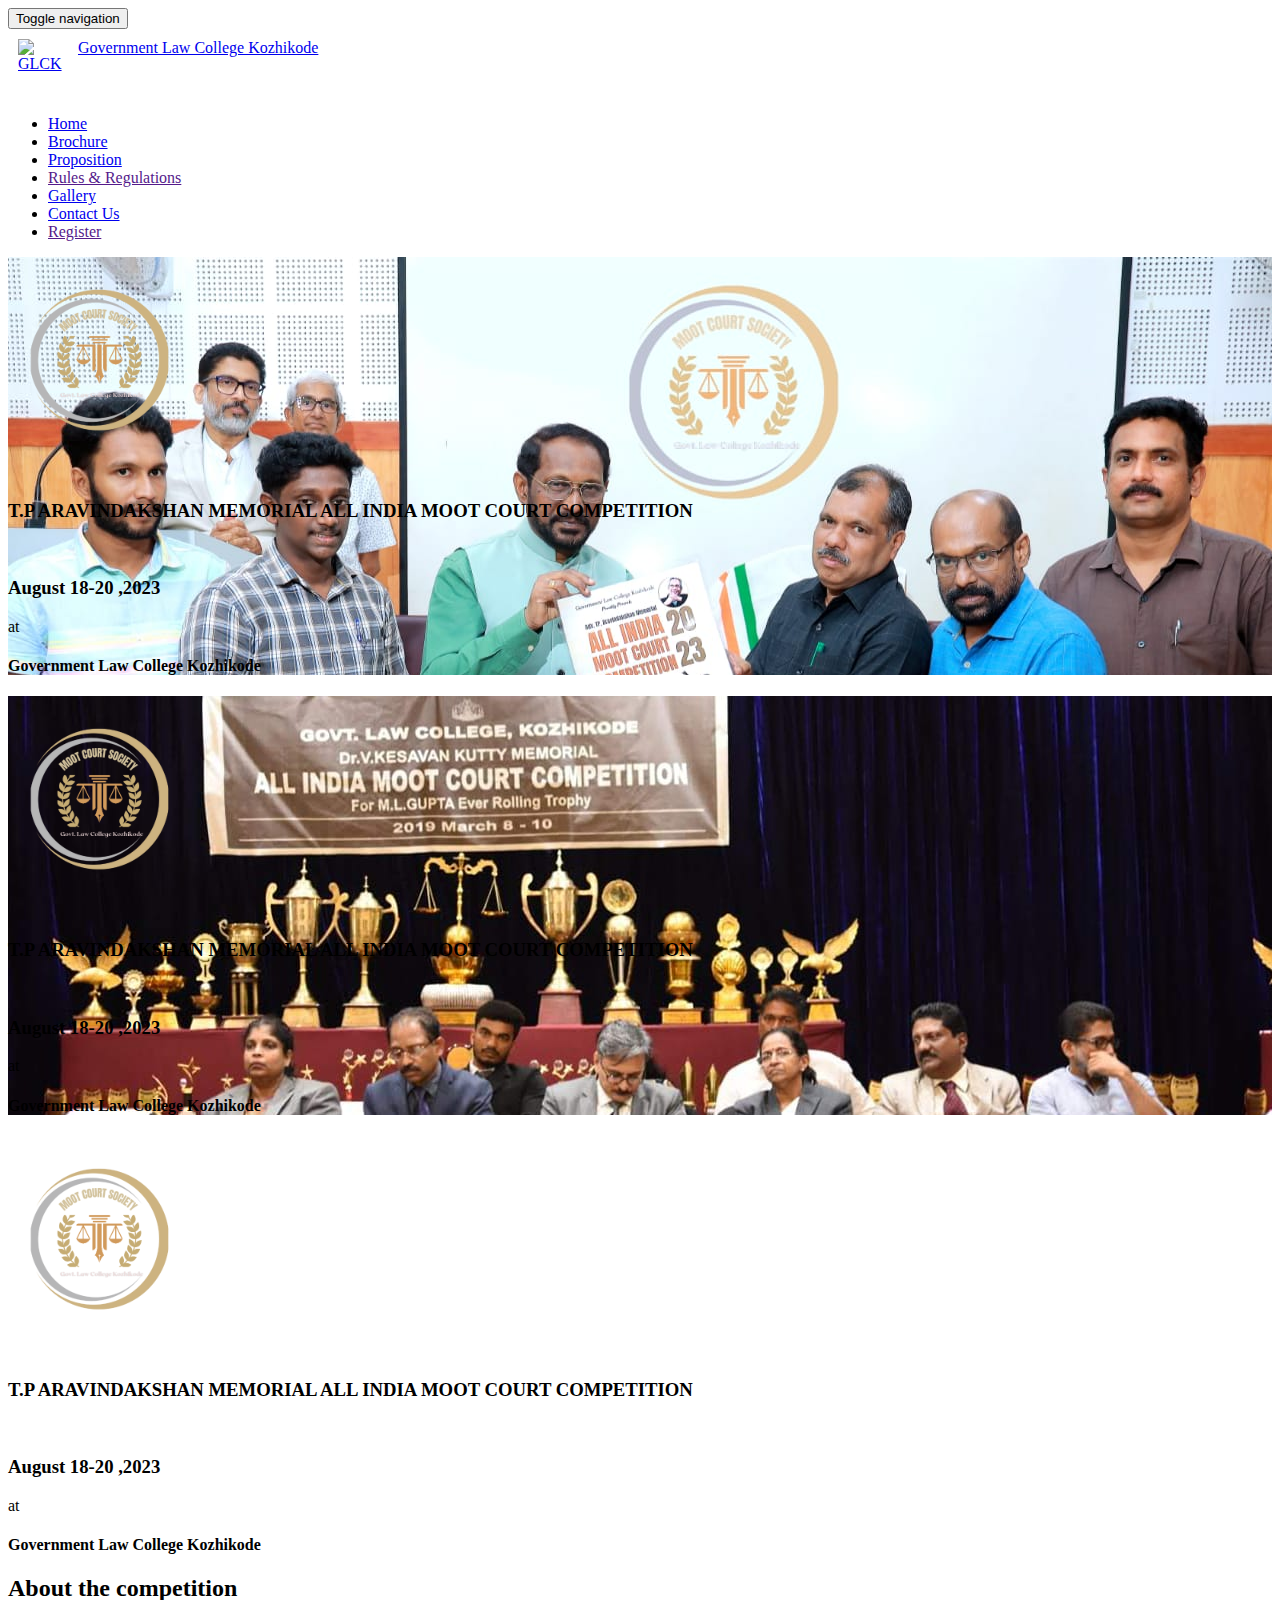
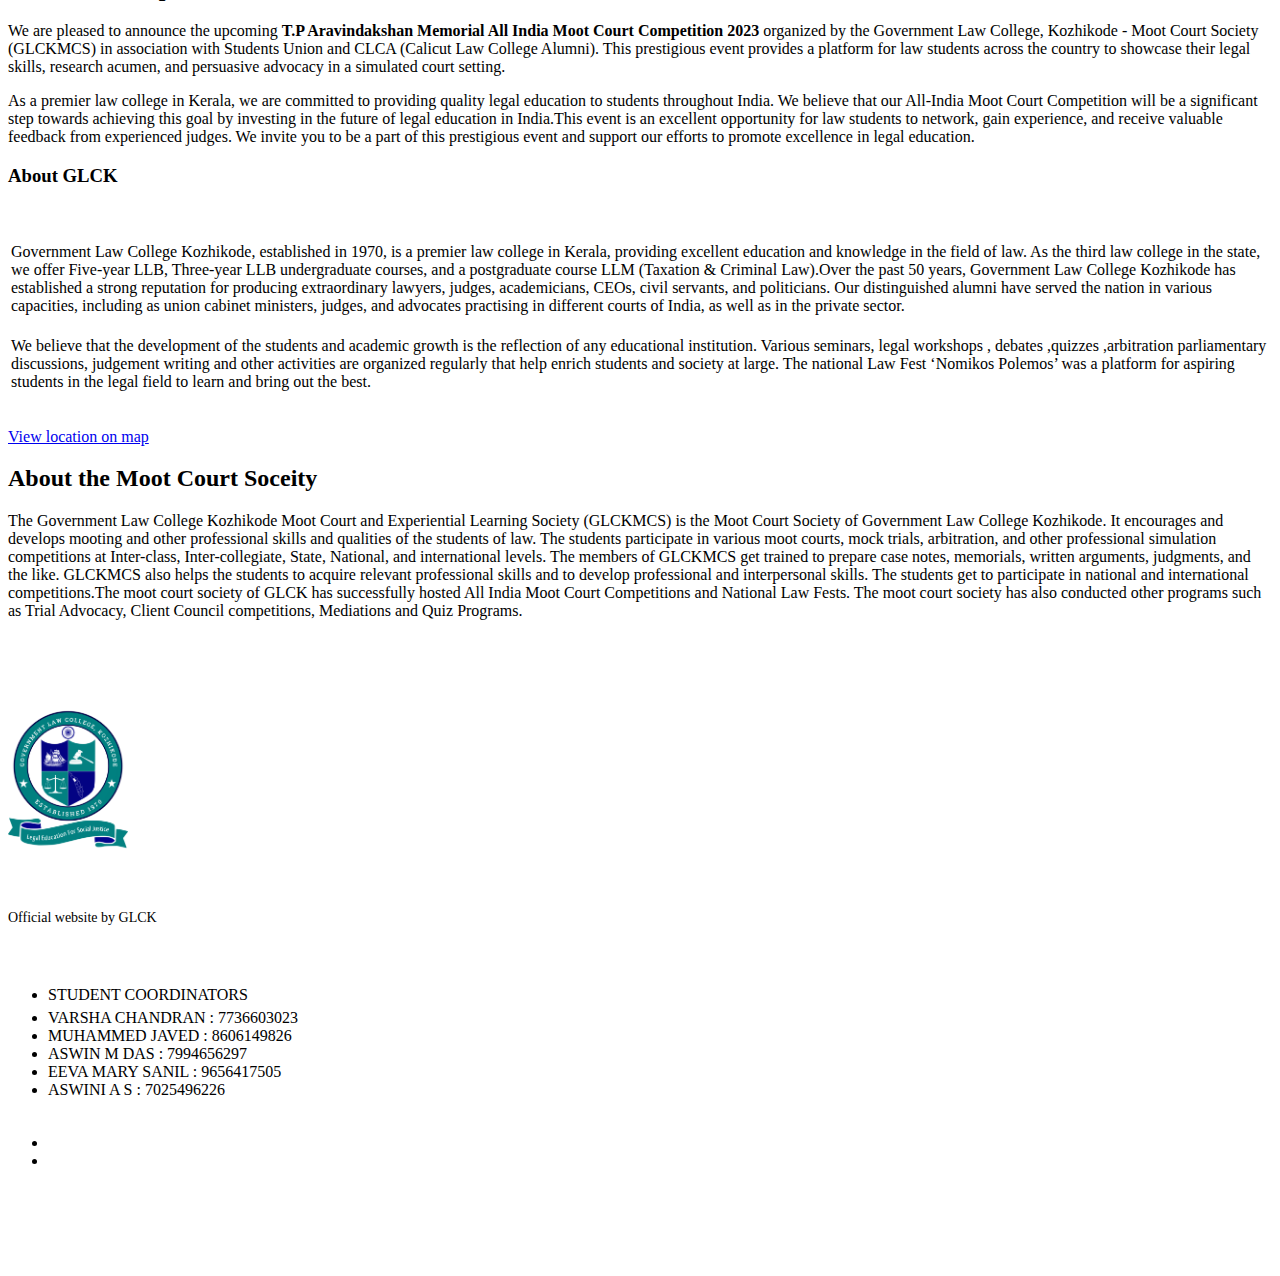
==== index.html @ 78c020e8 "bn" ====
<!DOCTYPE html>

<html class="no-js" lang="en">

<head>
  <meta charset="utf-8">
  <meta name="viewport" content="width=device-width, initial-scale=1.0, maximum-scale=1">
  <meta http-equiv="X-UA-Compatible" content="IE=edge">

  <!-- Title, icon, description and keywords -->
  <title>GLCK MOOK COURT</title>
 

 

  <!-- Browser themes -->
  <meta name="theme-color" content="#000">

  <!-- Bootstrap -->
  <link rel="stylesheet" href="res/css/bootstrap.min.css">

  <!-- Font Icons -->
  <link rel="stylesheet" href="res/css/font-awesome.min.css">

  <!-- Plugins -->
  <link rel="stylesheet" href="res/css/flickity.min.css">
  <link rel="stylesheet" href="res/css/magnific-popup.css">

  <!-- Main styles -->
  <link rel="stylesheet" href="res/css/main.css">
  <link rel="stylesheet" href="res/css/style.css">

  <!-- Color skin -->
  <link rel="stylesheet" href="res/css/color_red.css">

</head>

<body id="page-top">
  <nav id="navigation" class="navbar navbar-fixed-top">
    <div class="container-fluid"> <!-- Changed container class to container-fluid -->
      <div class="row">
        <div class="navbar-header col-lg-3 col-md-4"> <!-- Adjusted the col classes to accommodate the logo -->
          <button type="button" class="navbar-toggle collapsed" data-toggle="collapse" data-target="#navbar">
            <span class="sr-only">Toggle navigation</span>
            <span class="icon-bar"></span>
            <span class="icon-bar"></span>
            <span class="icon-bar"></span>
          </button>

         
            <a class="font-family-alt letter-spacing-1 text-extra-large text-uppercase" href="/" style="display: flex;">

              <img src="res/images/logos/glogo.png" alt="GLCK" style="width:50px; height: 50px; background-color: white;display: flex; margin:10px;">
              <div class="font-family-alt font-weight-700 letter-spacing-1 text-white xs-title-small sm-title-small title-small" style="margin-top: 10px;">
                Government Law College Kozhikode
              </div>
              
            
          </a>
        </div>
        <!-- //.navbar-header
          <img src="res/images/logos/mlogo.png" alt="MOOK" style="width: 40; height: 50px; background-color: white;display: flex;margin:10px">
         -->

        <div id="navbar" class="navbar-collapse collapse col-lg-9 col-md-8 pull-right"> <!-- Adjusted the col classes to accommodate the navbar items -->
          <ul class="nav navbar-nav font-family-alt letter-spacing-1 text-uppercase font-weight-700">
            <li><a href="#page-top" class="page-scroll">Home</a></li>
            <li><a href="https://goo.gl/maps/Lqr1niM7Edyfyefc6" class="line-height-unset">Brochure</a></li>
            <li><a href="https://drive.google.com/file/d/17CVg3z-noAJYZs_sRBRp0a83FINv54Nd/view?usp=sharing" class="line-height-unset">Proposition</a></li>
            <li><a href="" class="line-height-unset">Rules & Regulations</a></li>
            <li><a href="./gallery/" class="line-height-unset">Gallery</a></li>
            <li><a href="#page-bottom" class="page-scroll">Contact Us</a></li>
            <li class="bg-base-color">
              <a href="" class="line-height-unset width-100">
                Register
              </a>
            </li>
          </ul>
        </div>
        <!-- //.navbar-collapse -->
      </div>
      <!-- //.row -->
    </div>
    <!-- //.container-fluid -->
  </nav>
  <!-- //Navigation End -->



  <!-- Section - Home Start -->
  <section id="home-bg-slideshow" class="bg-gray-dark-2 height-100 no-padding overflow-hidden width-100">
    <!-- BG Slideshow -->
    <div class="bg-slideshow-wrapper flexslider height-100 no-border no-border-radius no-margin width-100">
      <div class="slides height-100 width-100">
        <div class="bg-cover bg-overlay-black-7 display-block height-100 width-100">
          <div class="display-table height-100 position-absolute position-top position-left width-100">
            <div class="display-table-cell vertical-align-middle">
              <div class="container">
                <div class="row">
                  <div class="col-md-10 col-md-offset-1 text-center">
                    <img src="res/images/logos/mlogo.png" alt="MOOK" style="width: 200px; height: 200px;margin-bottom: 20px;">
                    <h3 class="font-weight-700 letter-spacing-2 text-white xs-title-large sm-title-extra-large title-extra-large-3">
                      T.P ARAVINDAKSHAN MEMORIAL
                      ALL INDIA MOOT COURT COMPETITION
                    </h3>
                    <br>
                    <h3 class="font-weight-700 letter-spacing-2 text-white xs-title-large sm-title-extra-large title-extra-large-3">
                      August 18-20 ,2023
                    </h3>
                    <p class="font-family-alt text-white sm-title-small title-medium">
                      at
                    </p>
                    <h4 class="font-family-alt font-weight-900 letter-spacing-2 text-uppercase text-white xs-title-small sm-title-medium title-extra-large">
                      Government Law College Kozhikode
                    </h4>
                    <!-- <br>
                    <a href="/register/" class="btn btn-base-color sm-btn-medium btn-large">
                      Register Now
                    </a> -->
                  </div>
                  <!-- //.col-md-10 -->
                </div>
                <!-- //.row -->
              </div>
              <!-- //.container -->
            </div>
            <!-- //.display-table-cell -->
          </div>
          <!-- //.display-table -->
        </div>
        <!-- //.bg-cover -->

        <div class="bg-cover bg-overlay-black-7 display-block height-100 width-100">
          <div class="display-table height-100 position-absolute position-top position-left width-100">
            <div class="display-table-cell vertical-align-middle">
              <div class="container">
                <div class="row">
                  <div class="col-md-10 col-md-offset-1 text-center">
                    <img src="res/images/logos/mlogo.png" alt="MOOK" style="width: 200px; height: 200px;margin-bottom: 20px;">
                    <h3 class="font-weight-700 letter-spacing-2 text-white xs-title-large sm-title-extra-large title-extra-large-3">
                      T.P ARAVINDAKSHAN MEMORIAL
                      ALL INDIA MOOT COURT COMPETITION
                    </h3>
                    <br>
                    <h3 class="font-weight-700 letter-spacing-2 text-white xs-title-large sm-title-extra-large title-extra-large-3">
                      August 18-20 ,2023
                    </h3>
                    <p class="font-family-alt text-white sm-title-small title-medium">
                      at
                    </p>
                    <h4 class="font-family-alt font-weight-900 letter-spacing-2 text-uppercase text-white xs-title-small sm-title-medium title-extra-large">
                      Government Law College Kozhikode
                    </h4>
                    <!-- <br>
                    <a href="/register/" class="btn btn-base-color sm-btn-medium btn-large">
                      Register Now
                    </a> -->
                  </div>
                  <!-- //.col-md-10 -->
                </div>
                <!-- //.row -->
              </div>
              <!-- //.container -->
            </div>
            <!-- //.display-table-cell -->
          </div>
          <!-- //.display-table -->
        </div>
        <!-- //.bg-cover -->

        <div class="bg-cover bg-overlay-black-7 display-block height-100 width-100">
          <div class="display-table height-100 position-absolute position-top position-left width-100">
            <div class="display-table-cell vertical-align-middle">
              <div class="container">
                <div class="row">
                  <div class="col-md-10 col-md-offset-1 text-center">
                    <div>
                      <img src="res/images/logos/mlogo.png" alt="MOOK" style="width: 200px; height: 200px;margin-bottom: 20px;">
                      <!--<img src="res/images/logos/glogo.png" alt="MOOK" style="width: 140px; height: 170px;margin-bottom: 20px;">-->
                    </div>
                    <h3 class="font-weight-700 letter-spacing-2 text-white xs-title-large sm-title-extra-large title-extra-large-3">
                      T.P ARAVINDAKSHAN MEMORIAL
                      ALL INDIA MOOT COURT COMPETITION
                    </h3>
                    <br>
                    <h3 class="font-weight-700 letter-spacing-2 text-white xs-title-large sm-title-extra-large title-extra-large-3">
                      August 18-20 ,2023
                    </h3>
                    <p class="font-family-alt text-white sm-title-small title-medium">
                      at
                    </p>
                    <h4 class="font-family-alt font-weight-900 letter-spacing-2 text-uppercase text-white xs-title-small sm-title-medium title-extra-large">
                      Government Law College Kozhikode
                    </h4>
                    <!-- <br>
                    <a href="/register/" class="btn btn-base-color sm-btn-medium btn-large">
                      Register Now
                    </a> -->
                  </div>
                  <!-- //.col-md-10 -->
                </div>
                <!-- //.row -->
              </div>
              <!-- //.container -->
            </div>
            <!-- //.display-table-cell -->
          </div>
          <!-- //.display-table -->
        </div>
        <!-- //.bg-cover -->
      </div>
      <!-- //.slides -->
    </div>
    <!-- //.bg-slideshow-wrapper -->
  </section>
  <!-- //Section - Home End -->



  <!-- Section - About Start -->
  <section id="about" class="bg-white-3 pull-up">
    <div class="container">
      <div class="row">
        <div class="col-sm-6 col-md-7">
          <h2 class="font-family-alt font-weight-700 sm-title-large title-extra-large-2 text-gray-dark-2">
            About the competition
          </h2>
          <span class="bg-base-color margin-4 no-margin-bottom no-margin-rl separator-line-extra-thick-long"></span>
          <div class="row">
            <div class="col-md-12 col-sm-12">
              <p class="font-family-alt margin-5-5 no-margin-bottom no-margin-rl sm-text-large text-extra-large text-gray-dark-2 ">
                We are pleased to announce the upcoming <b>T.P Aravindakshan Memorial All India Moot
                  Court Competition 2023</b> organized by the Government Law College, Kozhikode - Moot
                Court Society (GLCKMCS) in association with Students Union and CLCA (Calicut Law
                College Alumni). This prestigious event provides a platform for law students across the
                country to showcase their legal skills, research acumen, and persuasive advocacy in a
                simulated court setting.
              </p>

              <p class="font-family-alt margin-5-5 no-margin-bottom no-margin-rl sm-text-large text-extra-large text-gray-dark-2">
                As a premier law college in Kerala, we are committed to providing
                quality legal education to students throughout India. We believe that our All-India Moot
                Court Competition will be a significant step towards achieving this goal by investing in the
                future of legal education in India.This event is an excellent opportunity for law students to
                network, gain experience, and receive valuable feedback from experienced judges. We invite
                you to be a part of this prestigious event and support our efforts to promote excellence in
                legal education.
              </p>
            </div>
            <!-- //.col-sm-6 -->
          </div>
          <!-- //.row -->
        </div>
        <!-- //.col-sm-6 -->


    </div>
    <!-- //.container -->
  </section>
  <!-- //Section - About End -->
 


  <!-- Section - Venue Start -->
  <section id="venue" class="bg-cover bg-overlay-black-4 display-table height-100 no-padding width-100">
    <div class="display-table-cell vertical-align-middle">
      <div class="container">
        <div class="row">
          <div class="col-md-8 col-md-offset-2 text-center">
            <h3 class="display-block font-family-alt font-weight-900 letter-spacing-2 text-uppercase text-white xs-title-extra-large-4 title-extra-large-4">
              About GLCK
            </h3>
            <br>
            <div style="transition: background-color 0.3s ease;" onmouseover="this.style.backgroundColor='black';this.style.border='1px solid white';" onmouseout="this.style.backgroundColor='';this.style.border='';">
            <p class="font-family-alt no-margin-bottom no-margin-rl sm-text-large text-extra-large text-white font-weight-700 " style="padding: 3px;">
              Government Law College Kozhikode, established in 1970, is a premier law college in Kerala,
              providing excellent education and knowledge in the field of law. As the third law college in the state,
              we offer Five-year LLB, Three-year LLB undergraduate courses, and a postgraduate course LLM
              (Taxation &amp; Criminal Law).Over the past 50 years, Government Law College Kozhikode has
              established a strong reputation for producing extraordinary lawyers, judges, academicians, CEOs,
              civil servants, and politicians. Our distinguished alumni have served the nation in various capacities,
              including as union cabinet ministers, judges, and advocates practising in different courts of India, as
              well as in the private sector.
            </p>
            <p class="font-family-alt margin-5-5 no-margin-bottom no-margin-rl sm-text-large text-extra-large text-white font-weight-700" style="padding: 3px;">
              We believe that the development of the students and academic growth is the reflection of any
              educational institution. Various seminars, legal workshops , debates ,quizzes ,arbitration
              parliamentary discussions, judgement writing and other activities are organized regularly that help
              enrich students and society at large. The national Law Fest ‘Nomikos Polemos’ was a platform for
              aspiring students in the legal field to learn and bring out the best.
            </p>
            </div>
            <br>
            <a href="https://goo.gl/maps/Lqr1niM7Edyfyefc6" target="_blank"
                class="btn btn-outline-white sm-btn-medium btn-large margin-4-5  no-margin-rl" style="margin-bottom: 3px
                ;">
              View location on map
            </a>
          </div>
          <!-- //.col-md-8 -->
        </div>
        <!-- //.row -->
      </div>
      <!-- //.container -->
    </div>
    <!-- //.display-table-cell -->
  </section>
  <!-- //Section - Venue End -->

 <!-- Section - About Start -->
 <section id="about" class="bg-white-3 pull-up">
  <div class="container">
    <div class="row">
      <div class="col-sm-6 col-md-7">
        <h2 class="font-family-alt font-weight-700 sm-title-large title-extra-large-2 text-gray-dark-2">
          About the Moot Court Soceity
        </h2>
        <span class="bg-base-color margin-4 no-margin-bottom no-margin-rl separator-line-extra-thick-long"></span>
        <div class="row">
          <div class="col-md-12">
            <p class="font-family-alt margin-5-5 no-margin-bottom no-margin-rl sm-text-large text-extra-large text-gray-dark-2">
              The Government Law College Kozhikode Moot Court and Experiential Learning Society
(GLCKMCS) is the Moot Court Society of Government Law College Kozhikode. It encourages and
develops mooting and other professional skills and qualities of the students of law. The students
participate in various moot courts, mock trials, arbitration, and other professional simulation
competitions at Inter-class, Inter-collegiate, State, National, and international levels. The members of
GLCKMCS get trained to prepare case notes, memorials, written arguments, judgments, and the like.
GLCKMCS also helps the students to acquire relevant professional skills and to develop professional
and interpersonal skills. The students get to participate in national and international competitions.The
moot court society of GLCK has successfully hosted All India Moot Court Competitions and National
Law Fests. The moot court society has also conducted other programs such as Trial Advocacy, Client
Council competitions, Mediations and Quiz Programs.
            </p>
          </div>
          <!-- //.col-sm-6 -->
        </div>
        <!-- //.row -->
      </div>
      <!-- //.col-sm-6 -->


  </div>
  <!-- //.container -->
</section>
<!-- //Section - About End -->

  


  <!-- Footer Start -->
  <footer class="footer bg-grey" id="page-bottom">
    <div class="container">
      <div class="row">
        <div class="col-sm-4">
          <div class="footer-logo xs-text-center">
            <img src="res/images/logos/glogo2.png" alt="">
          </div>
          <!-- //.footer-logo -->
          <p class="font-family-alt disclaimer xs-text-center font-weight-900">
            Official website by GLCK
          </p>
          <!-- //.disclaimer -->
        </div>
        <!-- //.col-sm-4 -->

        <div class="col-sm-4" >
         
          <!-- //.footer-logo -->
          <ul class="font-family-alt letter-spacing-1 text-uppercase font-weight-700 xs-text-center " style="margin-top: 35px;">
            <li class="xs-text-center font-weight-900 " style="padding-bottom: 5px;">
              STUDENT COORDINATORS
  
            </li>
            <li>VARSHA CHANDRAN : 7736603023</li>
            <li>MUHAMMED JAVED : 8606149826</li>
            <li>ASWIN M DAS : 7994656297</li>
            <li>EEVA MARY SANIL : 9656417505</li>
            <li>
              ASWINI A S : 7025496226</li>



       </ul>
          <!-- //.disclaimer -->
        </div>

        <div class="col-sm-4">
          <div class="footer-social" style="margin-top: 35px;" >
            <ul class="list-inline list-unstyled no-margin xs-text-center xs-title-small title-medium" >
              <li><a href="https://facebook.com/tedxjmi"><i class="fa fa-instagram"></i></a></li>
  
              <li><a href="https://instagram.com/tedxjmi"><i class="fa fa-google"></i></a></li>
            </ul>
          </div>
          <!-- //.footer-social -->
        </div>
        <!-- //.col-sm-8 -->
      </div>
      <!-- //.row -->
    </div>
    <!-- //.container -->
  </footer>
  <!-- //Footer End -->


  <!-- Scroll to top -->
  <a href="#page-top" class="page-scroll scroll-to-top"><i class="fa fa-angle-up"></i></a>


  <!-- jQuery -->
  <script src="res/js/jquery.min.js"></script>

  <!-- Bootstrap -->
  <script src="res/js/bootstrap.min.js"></script>

  <!-- Plugins -->
  <script src="res/js/pace.min.js"></script>
  <script src="res/js/debouncer.min.js"></script>
  <script src="res/js/jquery.easing.min.js"></script>
  <script src="res/js/jquery.inview.min.js"></script>
  <script src="res/js/jquery.matchHeight.js"></script>
  <script src="res/js/isotope.pkgd.min.js"></script>
  <script src="res/js/imagesloaded.pkgd.min.js"></script>
  <script src="res/js/flickity.pkgd.min.js"></script>
  <script src="res/js/jquery.magnific-popup.min.js"></script>
  <script src="res/js/jquery.validate.min.js"></script>

  <!-- BG slideshow -->
  <script src="res/js/jquery.flexslider.min.js"></script>

  <!-- BG Parallax JS -->
  <script src="res/js/TweenMax.min.js"></script>
  <script src="res/js/ScrollMagic.min.js"></script>
  <script src="res/js/animation.gsap.min.js"></script>

  <!-- Theme -->
  <script src="res/js/main.js"></script>

  <!-- Countdown -->
  <script src="res/js/jquery.countdown.min.js"></script>
  <script src="res/js/countdown.js"></script>


</body>


</html>
---- res/css/style.css ----
/*
  Table of contents
  -----------------
  01. Navbar
  02. Section - Home
    - Home BG Static (default)
    - Home BG Parallax
    - Home BG Slideshow
    - Home BG Slider
  03. Countdown
  04. Intro
  05. Section - Team
  06. Section - Speakers
  07. Section - Venue
  08. Section - Schedule
    - Carousel Schedule
    - Timeline
  09. Milestones
  10. Section - FAQ
    - Accordions
    - Nav Stacked
  11. Section - Ticket
    - Testimonial
    - Pricing
  12. Section - Register
  13. Section - Contact
    - Google map
    - Forms
  14. Event bottom banner
  15. Countdown timer
  16. Footer
  17. Responsive images
  18. Features box
*/



/*
  Navbar
  ------
*/

.navbar-dark {
  background-color: black;
}

.navbar-fixed-top .navbar-collapse,
.navbar-fixed-bottom .navbar-collapse {
  max-height: inherit;
}



/*
  Section - Home
  --------------
*/

/* Home BG Static (default) */

#home {
  background: url("../images/bg-home-1.jpg");
}


/* Home BG Parallax */

#home-bg-parallax > .bg-parallax {
  background: url("../images/bg-parallax.jpg");
}


/* Home BG Slideshow */

#home-bg-slideshow .bg-slideshow-wrapper .slides > .bg-cover:nth-child(1) {
  background: url("../images/bg-home-1.jpg");
}
#home-bg-slideshow .bg-slideshow-wrapper .slides > .bg-cover:nth-child(2) {
  background: url("../images/bg-home-2.jpg");
}
#home-bg-slideshow .bg-slideshow-wrapper .slides > .bg-cover:nth-child(3) {
  background: url("../images/bg-home-3.jpg");
}


/* Home BG Slider */

#home-bg-slider .bg-slider-wrapper .flickity-slider .bg-cover:nth-child(1) {
  background: url("../images/bg-home-1.jpg");
}
#home-bg-slider .bg-slider-wrapper .flickity-slider .bg-cover:nth-child(2) {
  background: url("../images/bg-home-2.jpg");
}
#home-bg-slider .bg-slider-wrapper .flickity-slider .bg-cover:nth-child(3) {
  background: url("../images/bg-home-3.jpg");
}
#home-bg-slideshow .display-table-cell,
#home-bg-slider .display-table-cell {
  position: relative;
  z-index: 20;
}



/*
  Countdown
  ---------
*/

.countdown {
  -webkit-box-shadow: 5px 5px 30px 0px rgba(0, 0, 0, 0.03);
  -moz-box-shadow: 5px 5px 30px 0px rgba(0, 0, 0, 0.03);
  box-shadow: 5px 5px 30px 0px rgba(0, 0, 0, 0.03);
  top: -35px;
  z-index: 20;
}
.countdown .clock {
  height: 70px;
  text-align: center;
}
@media (min-width: 992px) {
  .countdown .clock {
    height: 88px;
    text-align: right;
  }
}
.countdown .clock-item {
  color: #ffffff;
  font-family: "Catamaran", sans-serif;
  border-radius: 2px;
  display: inline-block;
  height: 100%;
  letter-spacing: 1px;
  margin-right: 5px;
  position: relative;
  text-align: center;
  text-transform: uppercase;
  width: 60px;
}
.countdown .clock-item:last-child {
  margin-right: 0;
}
@media (min-width: 992px) {
  .countdown .clock-item {
    margin-right: 7px;
    width: 75px;
  }
}



/*
  Intro
  -----
*/

#intro .features-box .bg-cover {
  -ms-backface-visibility: hidden;
  -moz-backface-visibility: hidden;
  -webkit-backface-visibility: hidden;
  height: 192px;
}
#intro .features-box:nth-child(1) .bg-cover {
  background-image: url("../images/intro-1.jpg");
}
#intro .features-box:nth-child(2) .bg-cover {
  background-image: url("../images/intro-2.jpg");
}
#intro .features-box:nth-child(3) .bg-cover {
  background-image: url("../images/intro-3.jpg");
}



/*
  Section - Team
  --------------
*/

.member-box {
  margin-bottom: 24px;
}



/*
  Section - Speakers
  ------------------
*/

.speaker-box {
  margin-bottom: 24px;
}



/*
  Section - Venue
  ---------------
*/

#venue {
  background-image: url("../images/bg-venue.jpg");
  background-position: center bottom !important;
}



/*
  Section - Schedule
  ------------------
*/

#schedule .nav-tabs > li.active > a,
#schedule .nav-tabs > li.active > a:hover,
#schedule .nav-tabs > li.active > a:focus {
  background-color: #626262;
  color: #ffffff;
}
#schedule .nav-tabs > li > a {
  color: #272727;
}
#schedule .td-session-number {
  width: 110px;
}


/* Carousel Schedule */

.carousel-schedule .carousel-cell {
  width: 100%;
}
@media (min-width: 768px) {
  .carousel-schedule .carousel-cell {
    width: 50%;
  }
}


/* Timeline */

.flickity-enabled.is-draggable .flickity-viewport,
.flickity-enabled.is-draggable .flickity-viewport.is-pointer-down {
  cursor: url("../images/icons/left-right-dark.png"), move;
  cursor: url("../images/icons/left-right-dark.png"), -webkit-grab;
  cursor: url("../images/icons/left-right-dark.png"), grab;
}
.timeline ul {
  margin-left: 20px;
  padding: 15px 0 20px;
}
.timeline ul:before {
  background-color: #dfdfdf;
  border-radius: 50%;
  bottom: 0;
  content: '';
  display: block;
  height: 8px;
  left: 0;
  margin-left: -4px;
  position: absolute;
  width: 8px;
}
.timeline-item {
  padding: 13px 0 13px 33px;
}
.timeline-item:before {
  background-color: #ffffff;
  border: 1px solid #989898;
  border-radius: 50%;
  content: '';
  display: block;
  height: 12px;
  left: 0;
  margin-left: -6px;
  margin-top: -6px;
  position: absolute;
  top: 50%;
  width: 12px;
}
.timeline-item.highlight:before {
  background-color: #989898;
  border: 1px solid #989898;
}
.timeline-content {
  -webkit-box-shadow: 5px 5px 30px 0px rgba(0, 0, 0, 0.03);
  -moz-box-shadow: 5px 5px 30px 0px rgba(0, 0, 0, 0.03);
  box-shadow: 5px 5px 30px 0px rgba(0, 0, 0, 0.03);
  padding: 16px;
}



/*
  Milestones
  ----------
*/

#milestones {
  background-image: url("../images/bg-milestones.jpg");
}



/*
  Section - FAQ
  -------------
*/

/* Accordions */

.panel-group .panel {
  border: 1px solid #dfdfdf;
  -webkit-box-shadow: none;
  box-shadow: none;
  margin-bottom: 17px;
}
.panel-group .panel:last-child {
  margin-bottom: 0;
}
.panel-group .panel.active .panel-heading {
  background-color: #989898;
}
.panel-group .panel.active .panel-heading .panel-title a {
  color: #ffffff;
}
.panel-group .panel.active .panel-heading .panel-title a:before {
  color: #ffffff;
}
.panel-group .panel + .panel {
  margin-top: 0;
}
.panel-group .panel-heading + .panel-collapse > .panel-body {
  border-top: 1px solid #dfdfdf;
}
.panel-heading {
  background-color: transparent;
  border-radius: 0;
  padding: 0;
}
.panel-title a {
  color: #272727;
  display: block;
  padding: 14px 18px 14px 38px;
  position: relative;
}
.panel-title a:before {
  color: #989898;
  content: '\f107';
  display: block;
  font-family: "FontAwesome", sans-serif;
  font-size: 14px;
  left: 0;
  padding: 14px 18px;
  position: absolute;
  top: 0;
}
.panel-title a.collapsed:before {
  content: '\f105';
}
.panel-title a span {
  margin-right: 4px;
}
.panel-body {
  padding: 18px 20px 8px;
}
.panel-body p {
  max-width: 600px;
}


/* Nav Stacked */

.nav.nav-pills.nav-stacked > li:first-child > a {
  border-top-right-radius: 4px !important;
  border-top-left-radius: 4px !important;
}
.nav.nav-pills.nav-stacked > li:last-child > a {
  border-bottom-right-radius: 4px !important;
  border-bottom-left-radius: 4px !important;
}
.nav.nav-pills.nav-stacked > li > a {
  color: #272727;
  padding: 14px 18px;
}



/*
  Section - Ticket
*/

/* Testimonial */

.testimonial {
  max-width: 400px;
}
.testimonial-avatar {
  margin-top: 25px;
}
.testimonial-avatar img {
  left: 0;
  max-height: 75px;
  position: absolute;
  top: 0;
}
.testimonial-avatar-label {
  height: 75px;
  padding-left: 95px;
}


/* Pricing */

.pricing.box-shadow-yes {
  -webkit-box-shadow: 5px 5px 30px 0px rgba(0, 0, 0, 0.05);
  -moz-box-shadow: 5px 5px 30px 0px rgba(0, 0, 0, 0.05);
  box-shadow: 5px 5px 30px 0px rgba(0, 0, 0, 0.05);
}
.pricing.box-shadow-yes:hover {
  -webkit-box-shadow: 5px 5px 50px 0px rgba(0, 0, 0, 0.1);
  -moz-box-shadow: 5px 5px 50px 0px rgba(0, 0, 0, 0.1);
  box-shadow: 5px 5px 50px 0px rgba(0, 0, 0, 0.1);
}
.pricing-dollar {
  bottom: 28px;
}
.pricing ul > li {
  position: relative;
  margin-top: 10px;
}
.pricing ul > li.check-mark {
  padding-left: 32px;
}
.pricing ul > li.check-mark:before {
  background-color: #989898;
  border-radius: 50%;
  color: #ffffff;
  content: '\2713';
  display: block;
  font-size: 11px;
  left: 0;
  line-height: 20px;
  height: 18px;
  position: absolute;
  text-align: center;
  top: 1px;
  width: 18px;
}
.pricing ul > li:first-child {
  margin-top: 0;
}



/*
  Section - Register
  ------------------
*/

#register {
  background-image: url("../images/bg-register.jpg");
}
#register .form-wrapper {
  background: rgba(0, 0, 0, 0.8);
}
#register textarea {
  height: 120px;
}



/*
  Section - Contact
  -----------------
*/

#form-contact textarea {
  height: 120px;
  margin-bottom: 0;
}
@media (max-width: 991px) {
  #form-contact button {
    margin-top: 20px;
  }
}


@media (max-width: 991px) {
  .contact-address {
    margin-top: 48px;
    padding-top: 32px;
    border-top: 1px solid #dfdfdf;
  }
}


/* Google map */

.map {
  position: relative;
  padding-bottom: 100%;    /* aspect ratio 1:1 */
  height: 0;
  overflow: hidden;
}
@media (min-width:420px) {
  .map {
    padding-bottom: 75%;    /* aspect ratio 3:4 */
  }
}
@media (min-width:540px) {
  .map {
    padding-bottom: 60%;    /* aspect ratio 3:5 */
  }
}
@media (min-width:800px) {
  .map {
    padding-bottom: 75%;    /* aspect ratio 3:4 */
  }
}
.map iframe {
  position: absolute;
  border: 0;
  top: 0;
  left: 0;
  width: 100% !important;
  height: 100% !important;
}


/* Forms */

.form {
  position: relative;
  height: 0;
  overflow: hidden;
  border: 0;
}
.form iframe {
  position: absolute;
  top: 0;
  left: 0;
  width: 100% !important;
  height: 100% !important;
}
#volunteer-form {
  padding-bottom: 3000px;    /* height */
}
#nominate-speaker-form {
  padding-bottom: 1950px;    /* height */
}



/*
  Event bottom banner
  -------------------
*/
#event-banner {
  background-image: url("https://toptal.com/designers/subtlepatterns/patterns/whitediamond.png");
}
#event-banner .row {
  display: flex;
  flex-direction: column;
}
#event-banner .row #banner-registration {
  margin-left: auto;
  margin-right: auto;
}
@media (min-width: 768px) {
  #event-banner .row {
    flex-direction: row;
  }
  #event-banner .row #banner-registration {
    margin: auto;
  }
}



/*
  Countdown timer
  ---------------
*/

.countdown-timer {
  display: flex;
  justify-content: center;
}
.countdown-timer div {
  display: flex;
  flex-direction: column;
  padding-left: 2%;
  padding-right: 2%;
}
.countdown-timer .value {
  font-family: Roboto, sans-serif;
  font-size: 36px;
  font-weight: 800;
  color: white;
  align-self: center;
}
.countdown-timer .label {
  font-family: Catamaran, sans-serif;
  font-size: 16px;
  font-weight: 500;
  color: rgba(255, 255, 255, 0.75);
  padding-top: 8px;
  align-self: center;
}
@media (min-width:420px) {
  .countdown-timer .value {
    font-size: 48px;
  }
  .countdown-timer .label {
    padding-top: 16px;
  }
}
@media (min-width:600px) {
  .countdown-timer .value {
    font-size: 56px;
  }
  .countdown-timer .label {
    font-size: 18px;
  }
}
@media (min-width:900px) {
  .countdown-timer .value {
    font-size: 64px;
  }
  .countdown-timer .label {
    padding-top: 24px;
  }
}



/*
  Footer
  ------
*/

.footer {
  padding: 50px 0 32px;
}
.footer-logo {
  padding-bottom: 25px;
}
.footer-logo img {
  width: 120px;
}
.footer .disclaimer {
  padding-bottom: 25px;
  font-size: 14px;
}
.footer-social {
  padding-bottom: 20px;
}
@media (min-width: 768px) {
  .footer-social {
    padding-bottom: 50px;
  }
}
.footer-social ul > li {
  padding-right: 15px;
  padding-left: 15px;
}
@media (min-width: 768px) {
  .footer-social ul > li {
    padding-right: 20px;
    padding-left: 20px;
  }
}
.footer-copyright {
  padding-top: 32px;
}



/*
  Responsive images
  -----------------
*/

.img-wrapper {
  position: relative;
  padding: 50%;/* 4:3 aspect ratio */
  overflow: hidden;
  width: 100%;
}
.img-wrapper img {
  position: absolute;
  top: 0;
  left: 0;
  margin: auto;
}



/*
  Features box
  ------------
*/

@media (min-width: 768px) {
  .row .features-box {
    margin-bottom: 15px;
  }
  .row .features-box:last-child {
    margin-bottom: 0;
  }
}
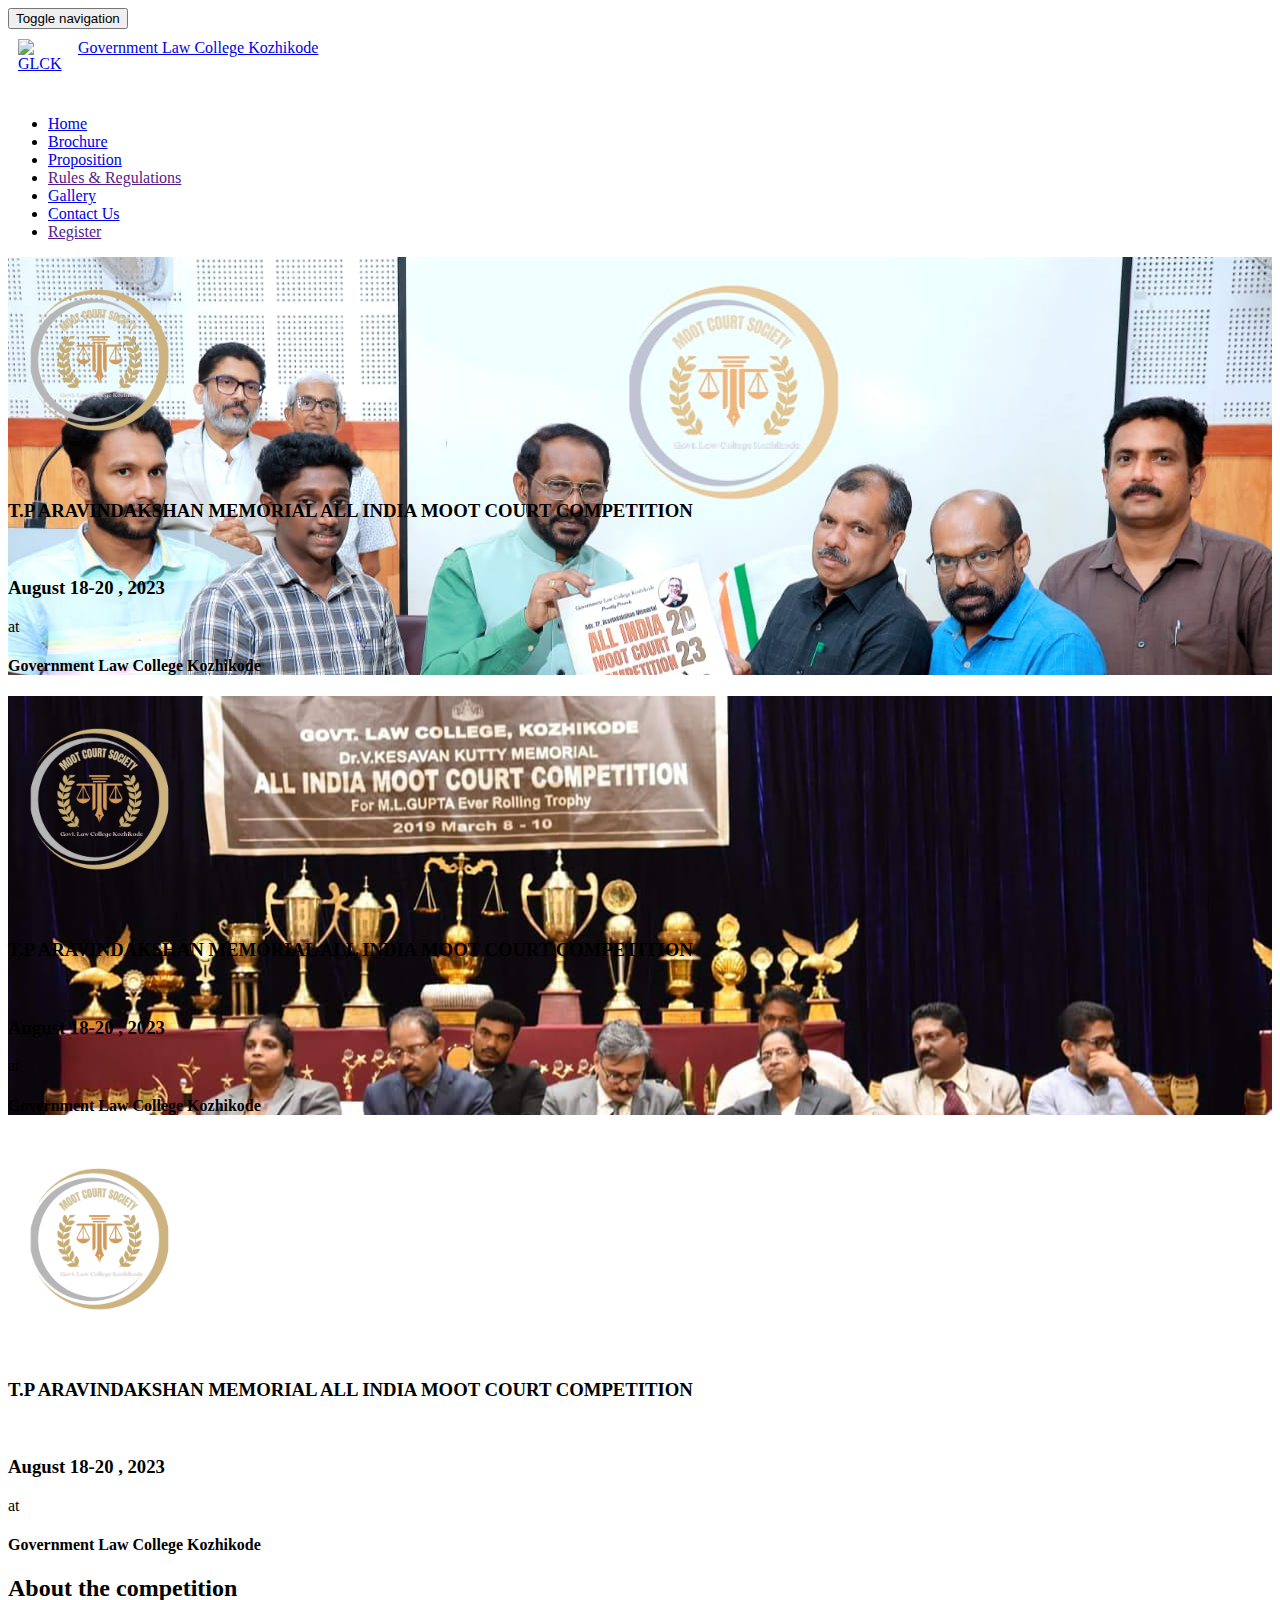
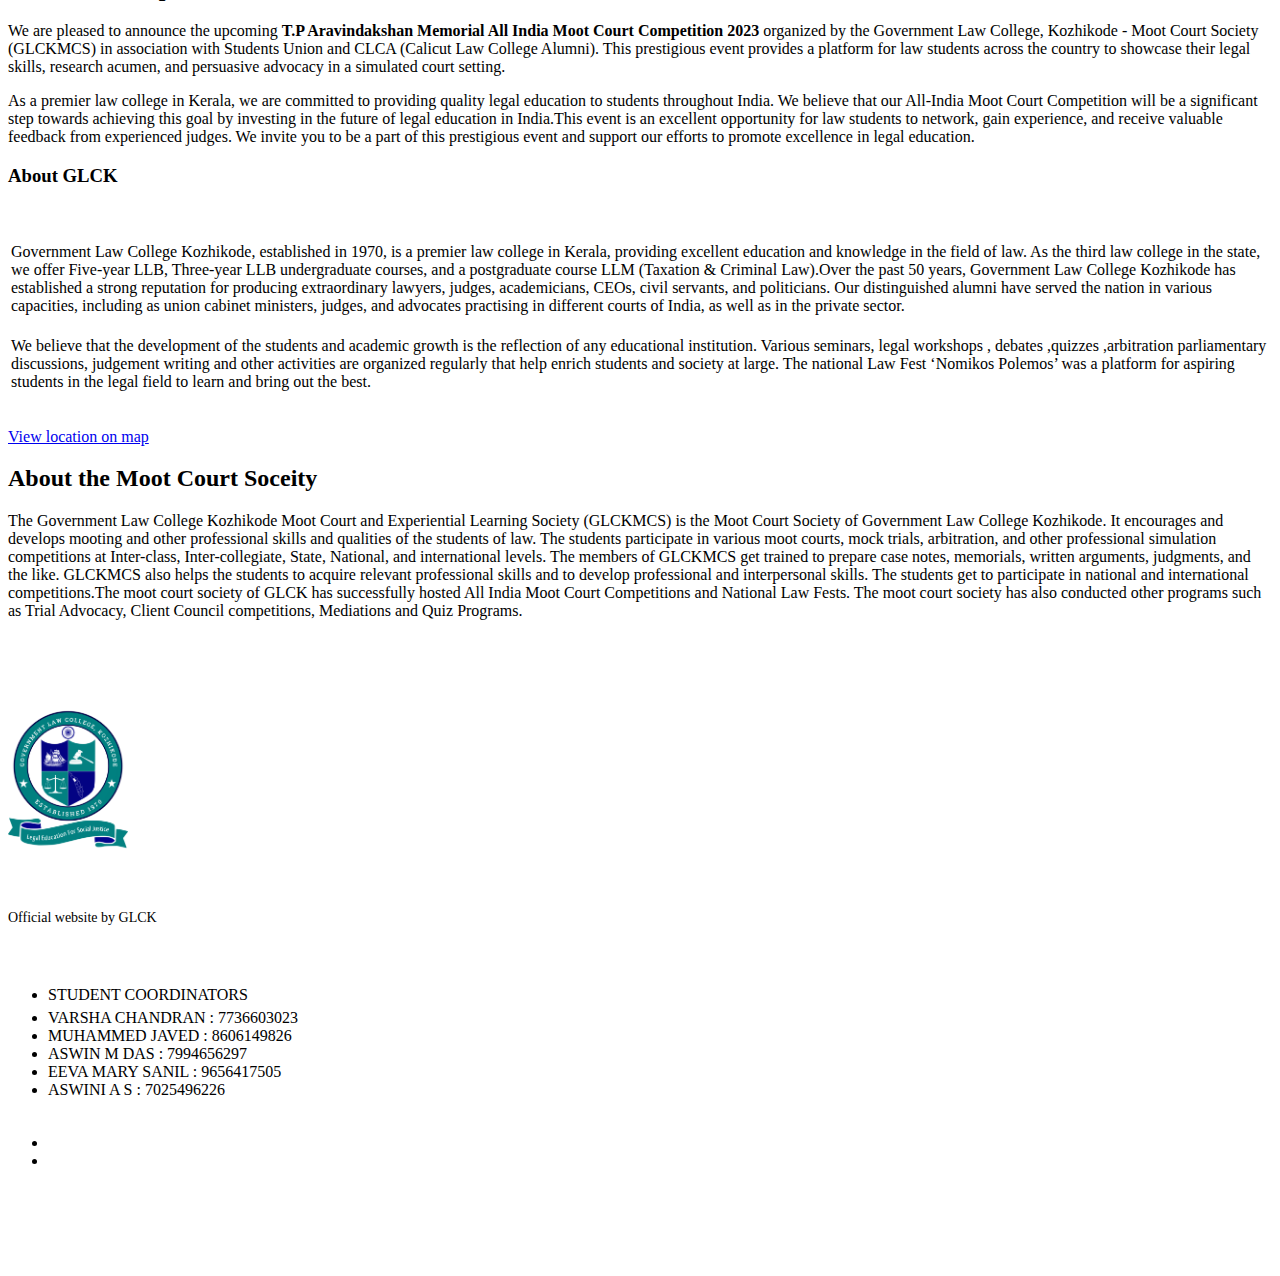
==== commit a9bdfd04: "mm" ====
--- a/index.html
+++ b/index.html
@@ -34,6 +34,7 @@
 
   <!-- Color skin -->
   <link rel="stylesheet" href="res/css/color_red.css">
+  
 
 </head>
 
@@ -68,7 +69,7 @@
           <ul class="nav navbar-nav font-family-alt letter-spacing-1 text-uppercase font-weight-700">
             <li><a href="#page-top" class="page-scroll">Home</a></li>
             <li><a href="https://goo.gl/maps/Lqr1niM7Edyfyefc6" class="line-height-unset">Brochure</a></li>
-            <li><a href="https://drive.google.com/file/d/17CVg3z-noAJYZs_sRBRp0a83FINv54Nd/view?usp=sharing" class="line-height-unset">Proposition</a></li>
+            <li><a href="./proposition/" class="line-height-unset">Proposition</a></li>
             <li><a href="" class="line-height-unset">Rules & Regulations</a></li>
             <li><a href="./gallery/" class="line-height-unset">Gallery</a></li>
             <li><a href="#page-bottom" class="page-scroll">Contact Us</a></li>
@@ -107,7 +108,7 @@
                     </h3>
                     <br>
                     <h3 class="font-weight-700 letter-spacing-2 text-white xs-title-large sm-title-extra-large title-extra-large-3">
-                      August 18-20 ,2023
+                      August 18-20 , 2023
                     </h3>
                     <p class="font-family-alt text-white sm-title-small title-medium">
                       at
@@ -145,7 +146,7 @@
                     </h3>
                     <br>
                     <h3 class="font-weight-700 letter-spacing-2 text-white xs-title-large sm-title-extra-large title-extra-large-3">
-                      August 18-20 ,2023
+                      August 18-20 , 2023
                     </h3>
                     <p class="font-family-alt text-white sm-title-small title-medium">
                       at
@@ -186,7 +187,7 @@
                     </h3>
                     <br>
                     <h3 class="font-weight-700 letter-spacing-2 text-white xs-title-large sm-title-extra-large title-extra-large-3">
-                      August 18-20 ,2023
+                      August 18-20 , 2023
                     </h3>
                     <p class="font-family-alt text-white sm-title-small title-medium">
                       at
@@ -389,9 +390,9 @@
         <div class="col-sm-4">
           <div class="footer-social" style="margin-top: 35px;" >
             <ul class="list-inline list-unstyled no-margin xs-text-center xs-title-small title-medium" >
-              <li><a href="https://facebook.com/tedxjmi"><i class="fa fa-instagram"></i></a></li>
+              <li><a href="https://instagram.com/moot_glck?igshid=MzRlODBiNWFlZA=="><i class="fa fa-instagram"></i></a></li>
   
-              <li><a href="https://instagram.com/tedxjmi"><i class="fa fa-google"></i></a></li>
+              <li><a href="mailto:mcsglck@gmail.com"><i class='fa fa-envelope-o'></i></a></li>
             </ul>
           </div>
           <!-- //.footer-social -->
--- a/res/css/style.css
+++ b/res/css/style.css
@@ -200,7 +200,7 @@
 */
 
 #venue {
-  background-image: url("../images/bg-venue.jpg");
+  background-image: url("../images/bg-home-3.jpg");
   background-position: center bottom !important;
 }
 
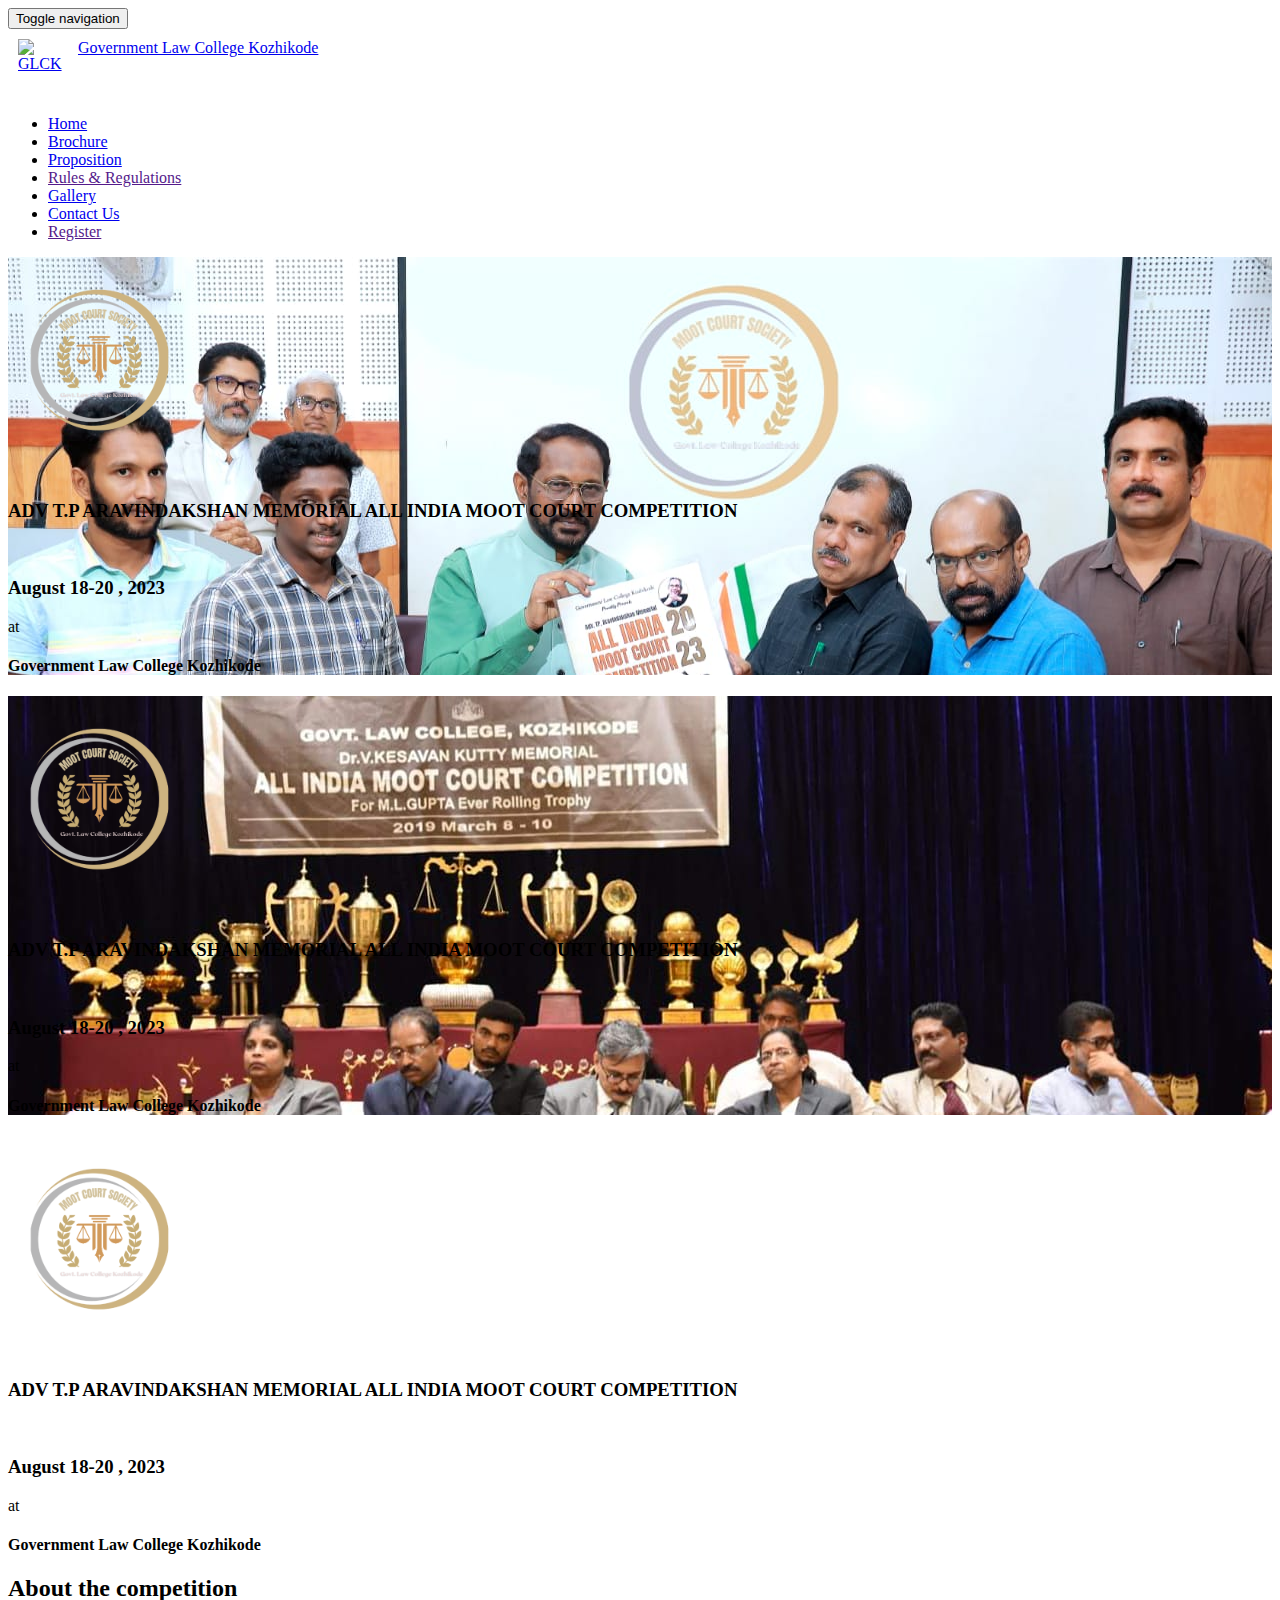
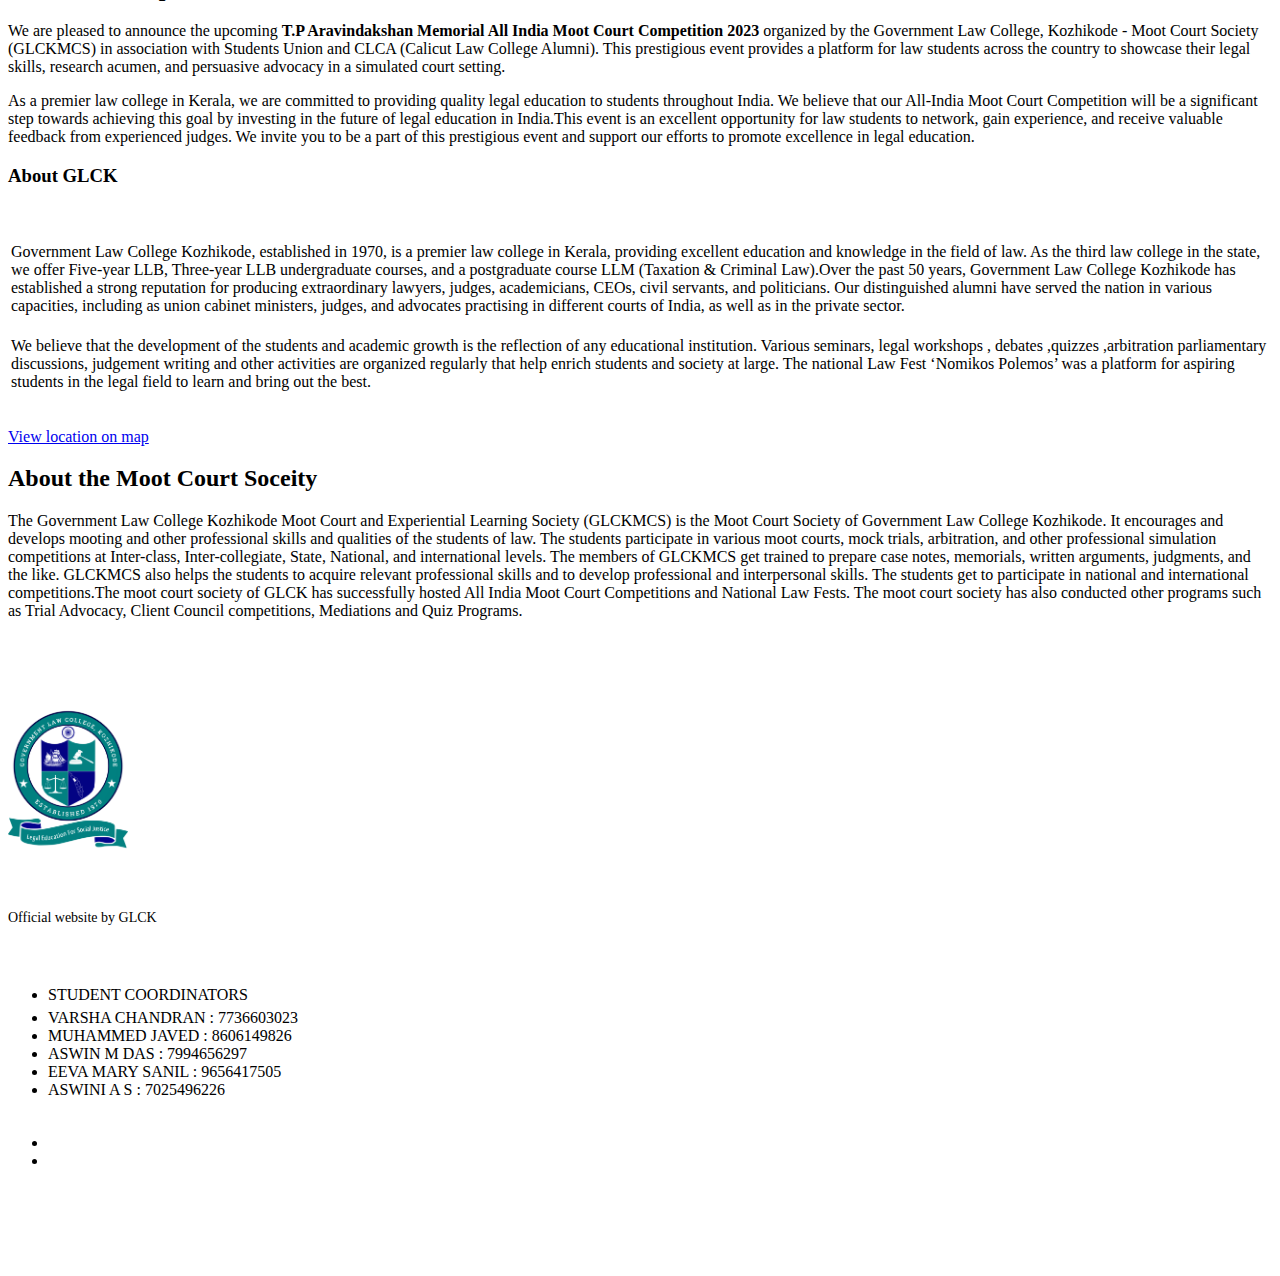
==== commit 5c8c78bc: "new link" ====
--- a/index.html
+++ b/index.html
@@ -103,7 +103,7 @@
                   <div class="col-md-10 col-md-offset-1 text-center">
                     <img src="res/images/logos/mlogo.png" alt="MOOK" style="width: 200px; height: 200px;margin-bottom: 20px;">
                     <h3 class="font-weight-700 letter-spacing-2 text-white xs-title-large sm-title-extra-large title-extra-large-3">
-                      T.P ARAVINDAKSHAN MEMORIAL
+                      ADV T.P ARAVINDAKSHAN MEMORIAL
                       ALL INDIA MOOT COURT COMPETITION
                     </h3>
                     <br>
@@ -141,7 +141,7 @@
                   <div class="col-md-10 col-md-offset-1 text-center">
                     <img src="res/images/logos/mlogo.png" alt="MOOK" style="width: 200px; height: 200px;margin-bottom: 20px;">
                     <h3 class="font-weight-700 letter-spacing-2 text-white xs-title-large sm-title-extra-large title-extra-large-3">
-                      T.P ARAVINDAKSHAN MEMORIAL
+                      ADV T.P ARAVINDAKSHAN MEMORIAL
                       ALL INDIA MOOT COURT COMPETITION
                     </h3>
                     <br>
@@ -182,7 +182,7 @@
                       <!--<img src="res/images/logos/glogo.png" alt="MOOK" style="width: 140px; height: 170px;margin-bottom: 20px;">-->
                     </div>
                     <h3 class="font-weight-700 letter-spacing-2 text-white xs-title-large sm-title-extra-large title-extra-large-3">
-                      T.P ARAVINDAKSHAN MEMORIAL
+                      ADV T.P ARAVINDAKSHAN MEMORIAL
                       ALL INDIA MOOT COURT COMPETITION
                     </h3>
                     <br>
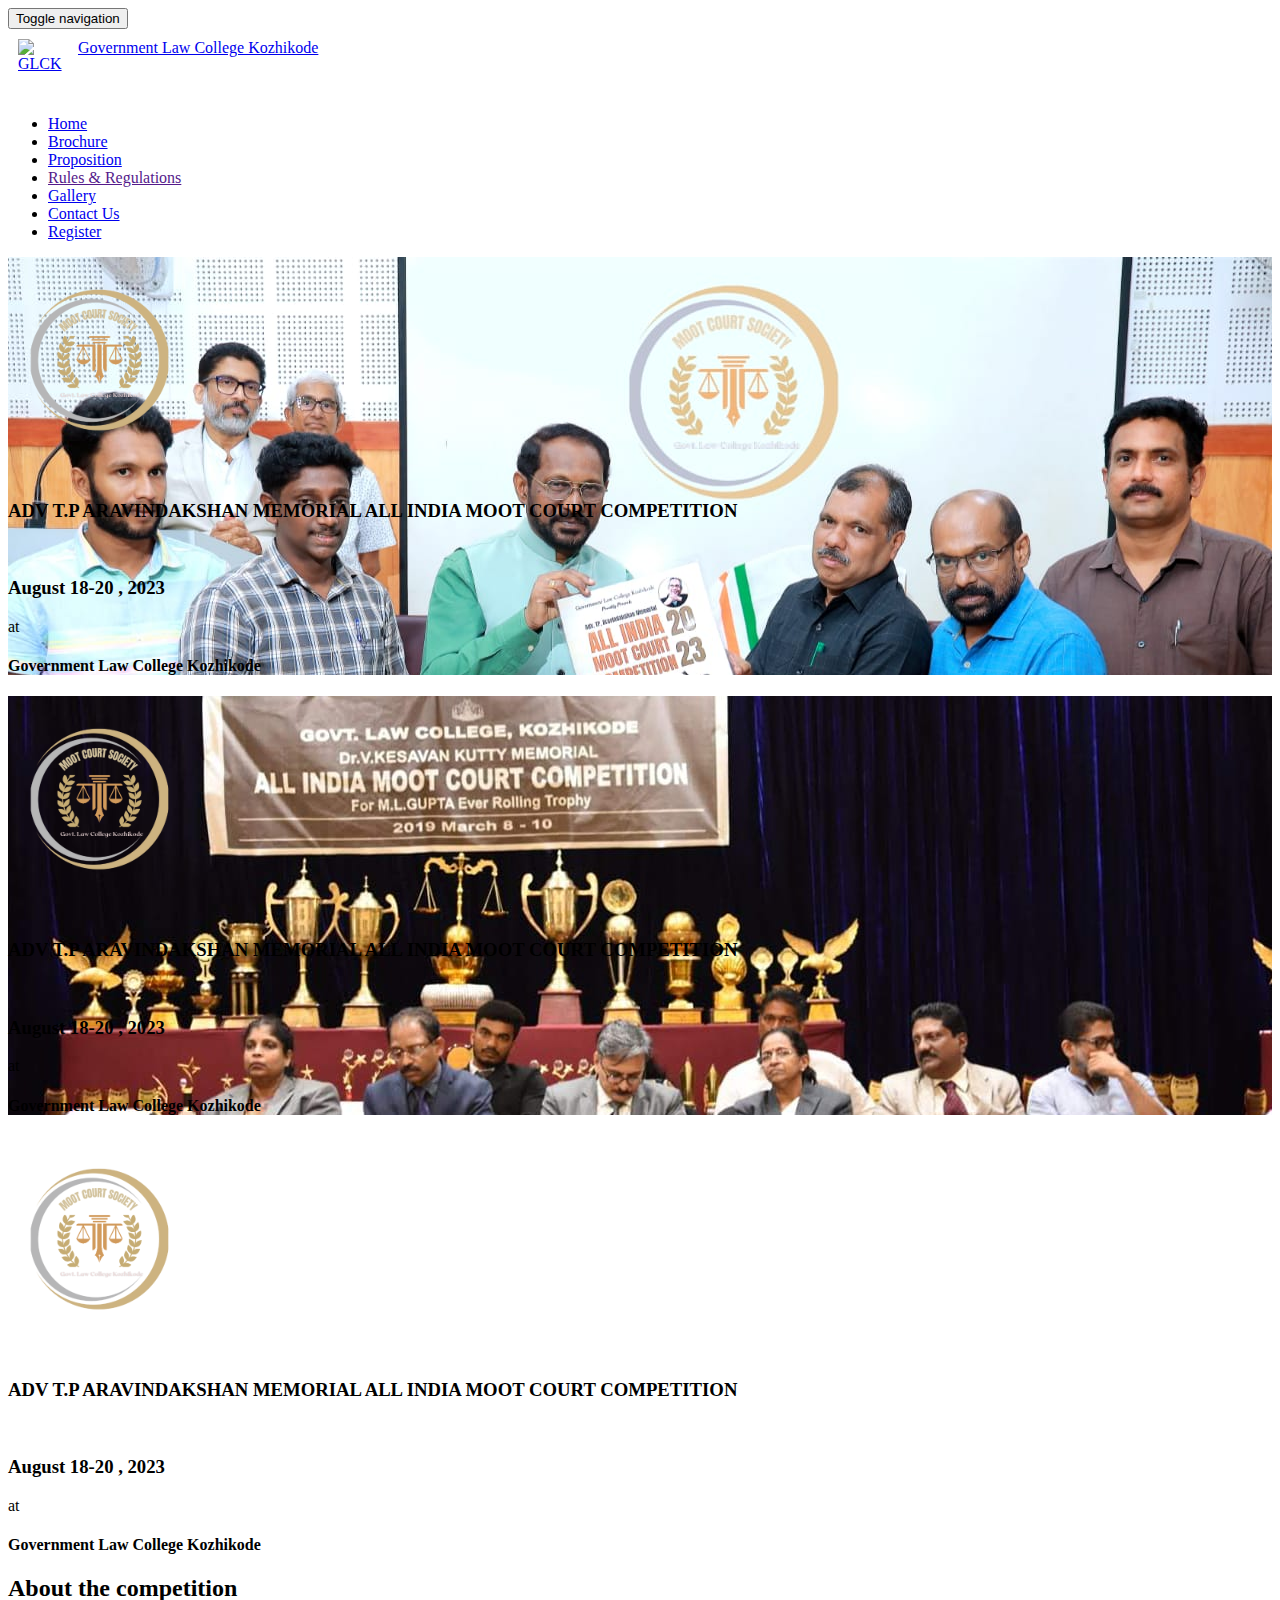
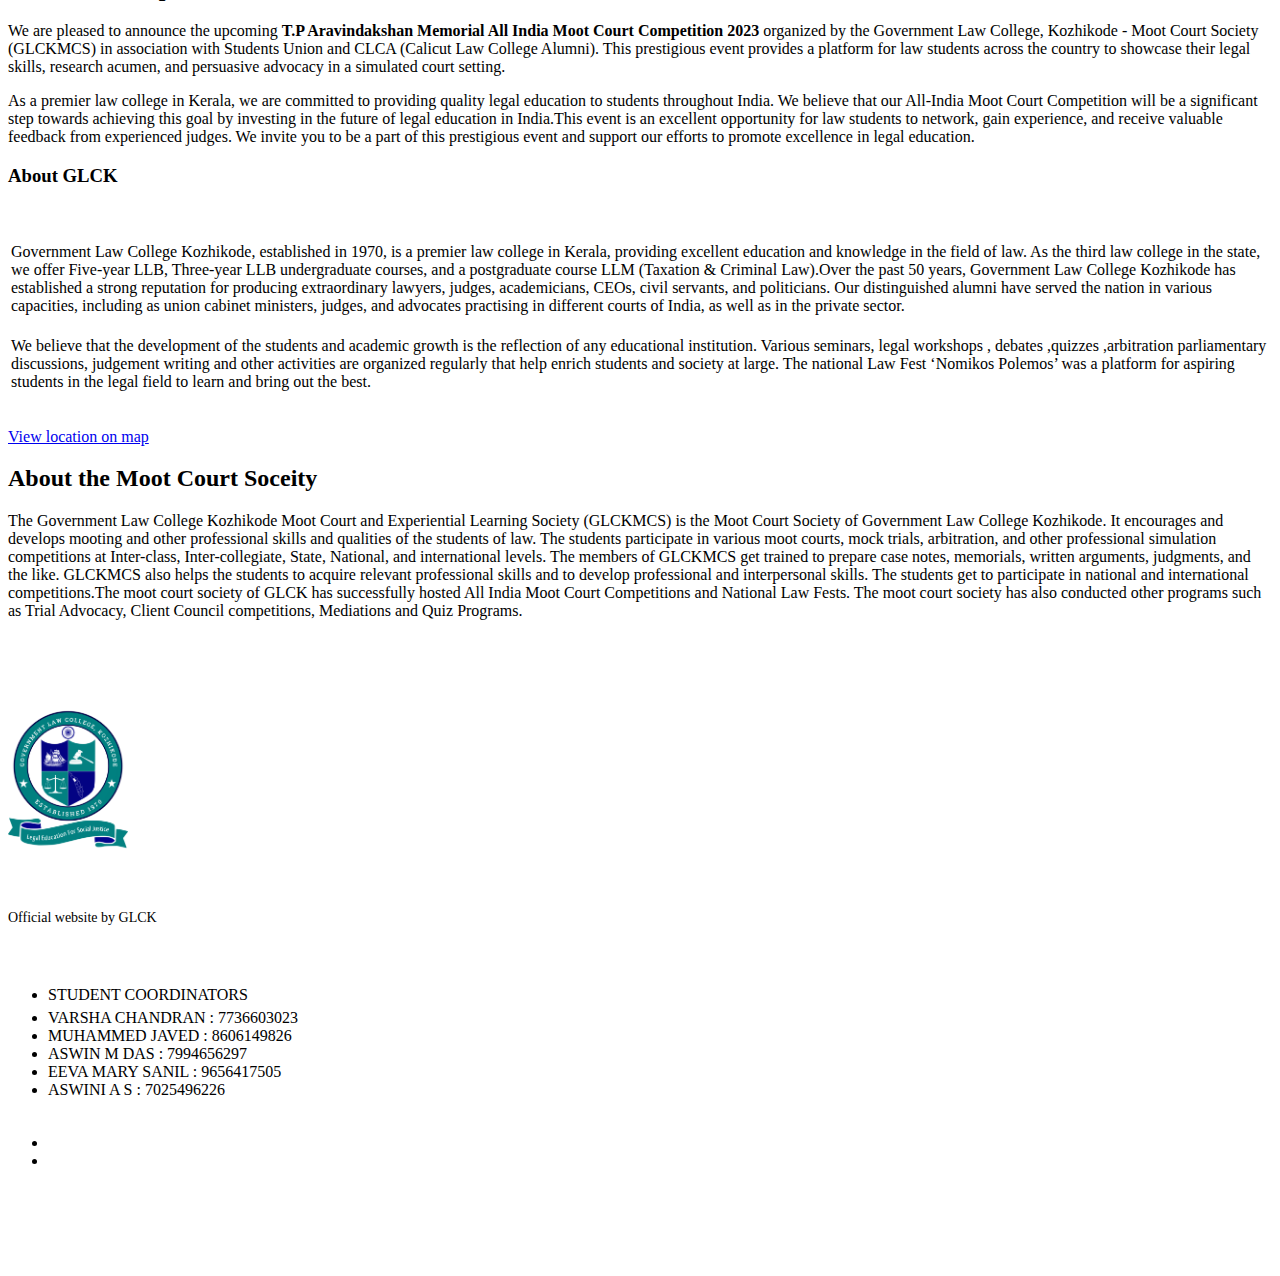
==== commit 5c2ffe5d: "register" ====
--- a/index.html
+++ b/index.html
@@ -74,7 +74,7 @@
             <li><a href="./gallery/" class="line-height-unset">Gallery</a></li>
             <li><a href="#page-bottom" class="page-scroll">Contact Us</a></li>
             <li class="bg-base-color">
-              <a href="" class="line-height-unset width-100">
+              <a href="https://forms.gle/arYwwSJhh65zH74c7" class="line-height-unset width-100">
                 Register
               </a>
             </li>
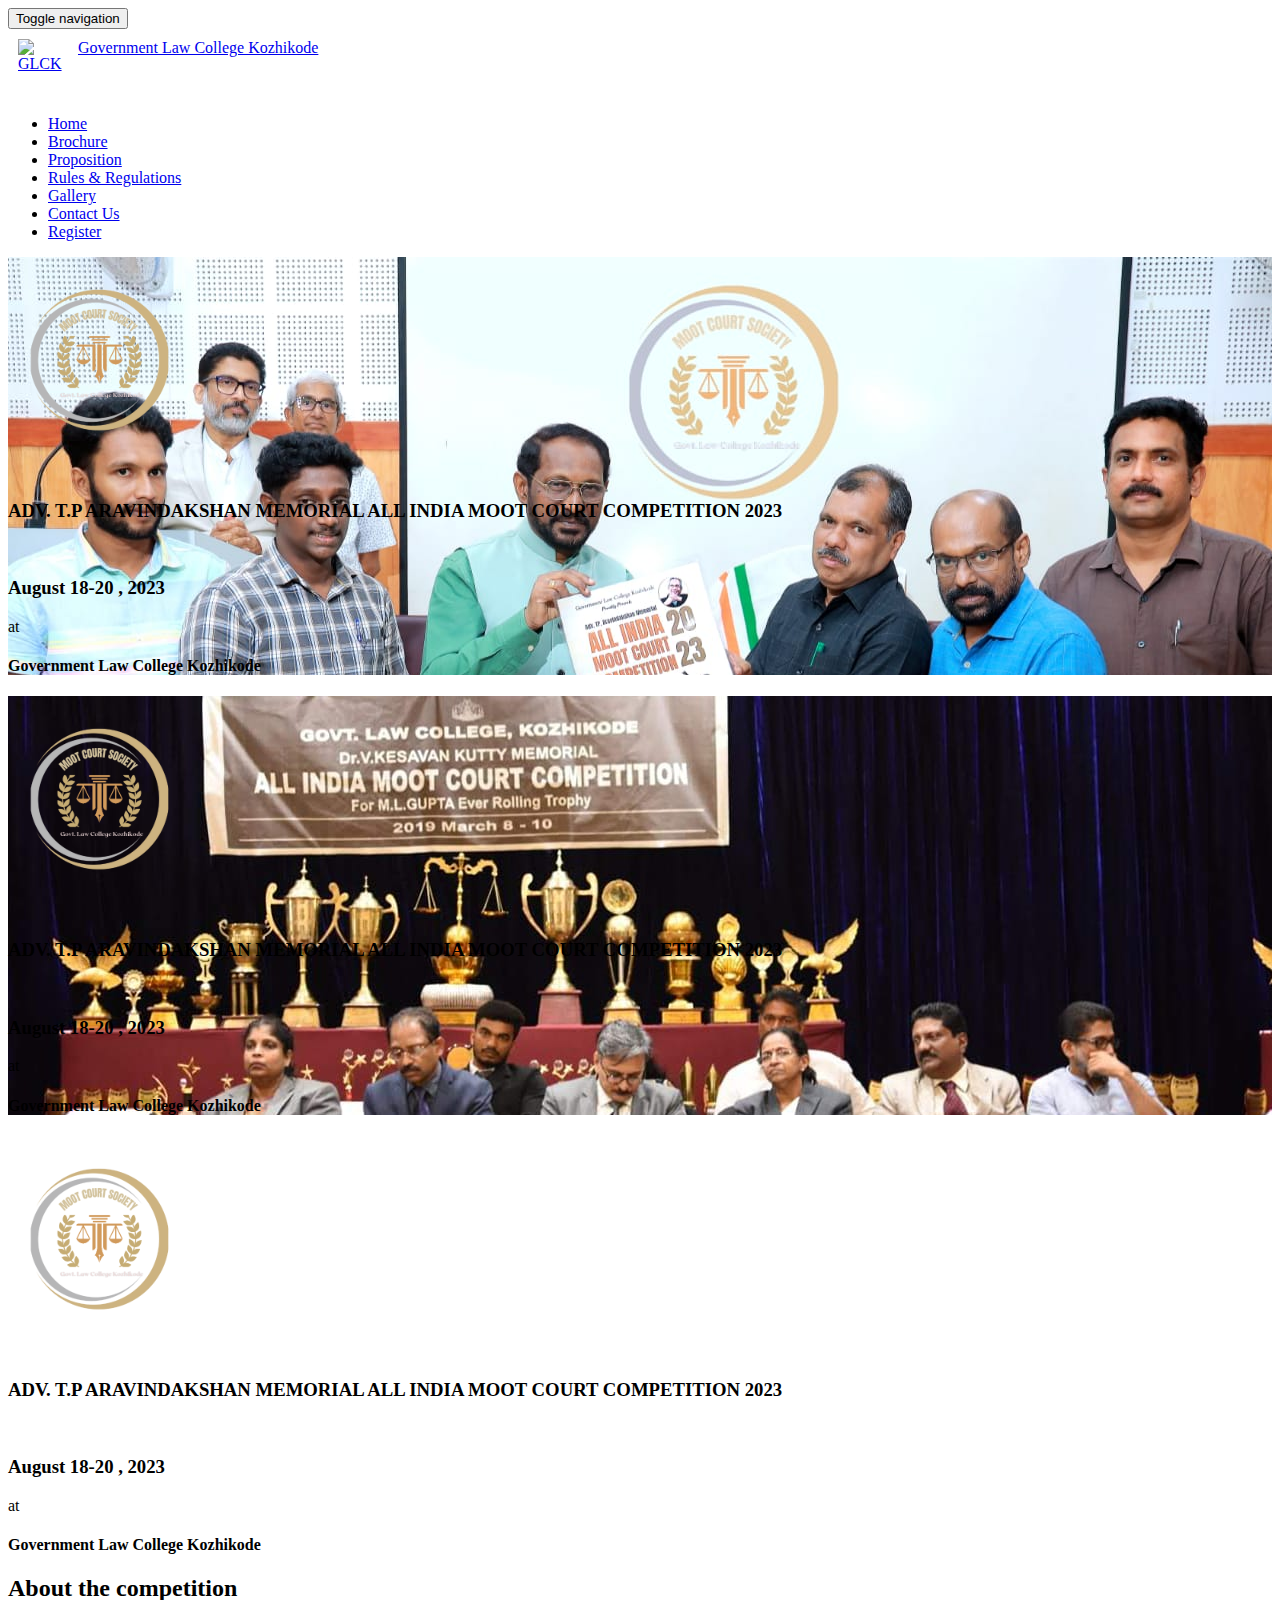
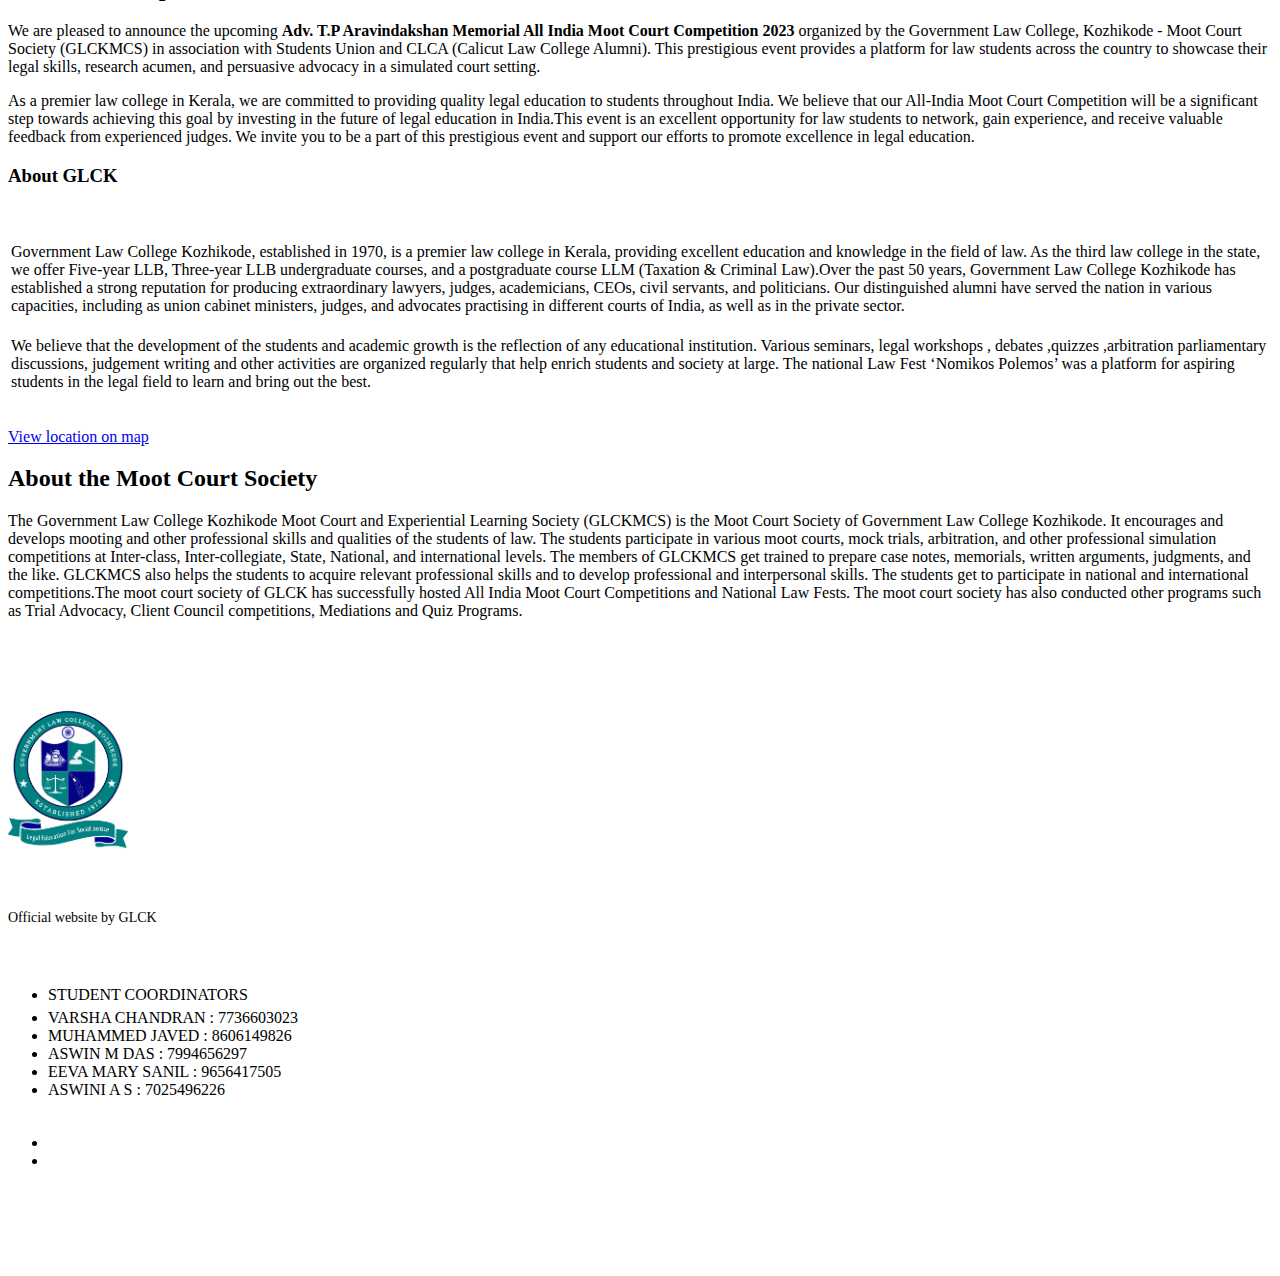
==== commit 71753c41: "complete" ====
--- a/index.html
+++ b/index.html
@@ -68,9 +68,9 @@
         <div id="navbar" class="navbar-collapse collapse col-lg-9 col-md-8 pull-right"> <!-- Adjusted the col classes to accommodate the navbar items -->
           <ul class="nav navbar-nav font-family-alt letter-spacing-1 text-uppercase font-weight-700">
             <li><a href="#page-top" class="page-scroll">Home</a></li>
-            <li><a href="https://goo.gl/maps/Lqr1niM7Edyfyefc6" class="line-height-unset">Brochure</a></li>
+            <li><a href="./brochure/" class="line-height-unset">Brochure</a></li>
             <li><a href="./proposition/" class="line-height-unset">Proposition</a></li>
-            <li><a href="" class="line-height-unset">Rules & Regulations</a></li>
+            <li><a href="./rules/" class="line-height-unset">Rules & Regulations</a></li>
             <li><a href="./gallery/" class="line-height-unset">Gallery</a></li>
             <li><a href="#page-bottom" class="page-scroll">Contact Us</a></li>
             <li class="bg-base-color">
@@ -103,8 +103,8 @@
                   <div class="col-md-10 col-md-offset-1 text-center">
                     <img src="res/images/logos/mlogo.png" alt="MOOK" style="width: 200px; height: 200px;margin-bottom: 20px;">
                     <h3 class="font-weight-700 letter-spacing-2 text-white xs-title-large sm-title-extra-large title-extra-large-3">
-                      ADV T.P ARAVINDAKSHAN MEMORIAL
-                      ALL INDIA MOOT COURT COMPETITION
+                      ADV. T.P ARAVINDAKSHAN MEMORIAL
+                      ALL INDIA MOOT COURT COMPETITION 2023
                     </h3>
                     <br>
                     <h3 class="font-weight-700 letter-spacing-2 text-white xs-title-large sm-title-extra-large title-extra-large-3">
@@ -141,8 +141,8 @@
                   <div class="col-md-10 col-md-offset-1 text-center">
                     <img src="res/images/logos/mlogo.png" alt="MOOK" style="width: 200px; height: 200px;margin-bottom: 20px;">
                     <h3 class="font-weight-700 letter-spacing-2 text-white xs-title-large sm-title-extra-large title-extra-large-3">
-                      ADV T.P ARAVINDAKSHAN MEMORIAL
-                      ALL INDIA MOOT COURT COMPETITION
+                      ADV. T.P ARAVINDAKSHAN MEMORIAL
+                      ALL INDIA MOOT COURT COMPETITION 2023
                     </h3>
                     <br>
                     <h3 class="font-weight-700 letter-spacing-2 text-white xs-title-large sm-title-extra-large title-extra-large-3">
@@ -182,8 +182,8 @@
                       <!--<img src="res/images/logos/glogo.png" alt="MOOK" style="width: 140px; height: 170px;margin-bottom: 20px;">-->
                     </div>
                     <h3 class="font-weight-700 letter-spacing-2 text-white xs-title-large sm-title-extra-large title-extra-large-3">
-                      ADV T.P ARAVINDAKSHAN MEMORIAL
-                      ALL INDIA MOOT COURT COMPETITION
+                      ADV.  T.P ARAVINDAKSHAN MEMORIAL
+                      ALL INDIA MOOT COURT COMPETITION 2023
                     </h3>
                     <br>
                     <h3 class="font-weight-700 letter-spacing-2 text-white xs-title-large sm-title-extra-large title-extra-large-3">
@@ -232,7 +232,7 @@
           <div class="row">
             <div class="col-md-12 col-sm-12">
               <p class="font-family-alt margin-5-5 no-margin-bottom no-margin-rl sm-text-large text-extra-large text-gray-dark-2 ">
-                We are pleased to announce the upcoming <b>T.P Aravindakshan Memorial All India Moot
+                We are pleased to announce the upcoming <b>Adv. T.P Aravindakshan Memorial All India Moot
                   Court Competition 2023</b> organized by the Government Law College, Kozhikode - Moot
                 Court Society (GLCKMCS) in association with Students Union and CLCA (Calicut Law
                 College Alumni). This prestigious event provides a platform for law students across the
@@ -316,7 +316,7 @@
     <div class="row">
       <div class="col-sm-6 col-md-7">
         <h2 class="font-family-alt font-weight-700 sm-title-large title-extra-large-2 text-gray-dark-2">
-          About the Moot Court Soceity
+          About the Moot Court Society
         </h2>
         <span class="bg-base-color margin-4 no-margin-bottom no-margin-rl separator-line-extra-thick-long"></span>
         <div class="row">
